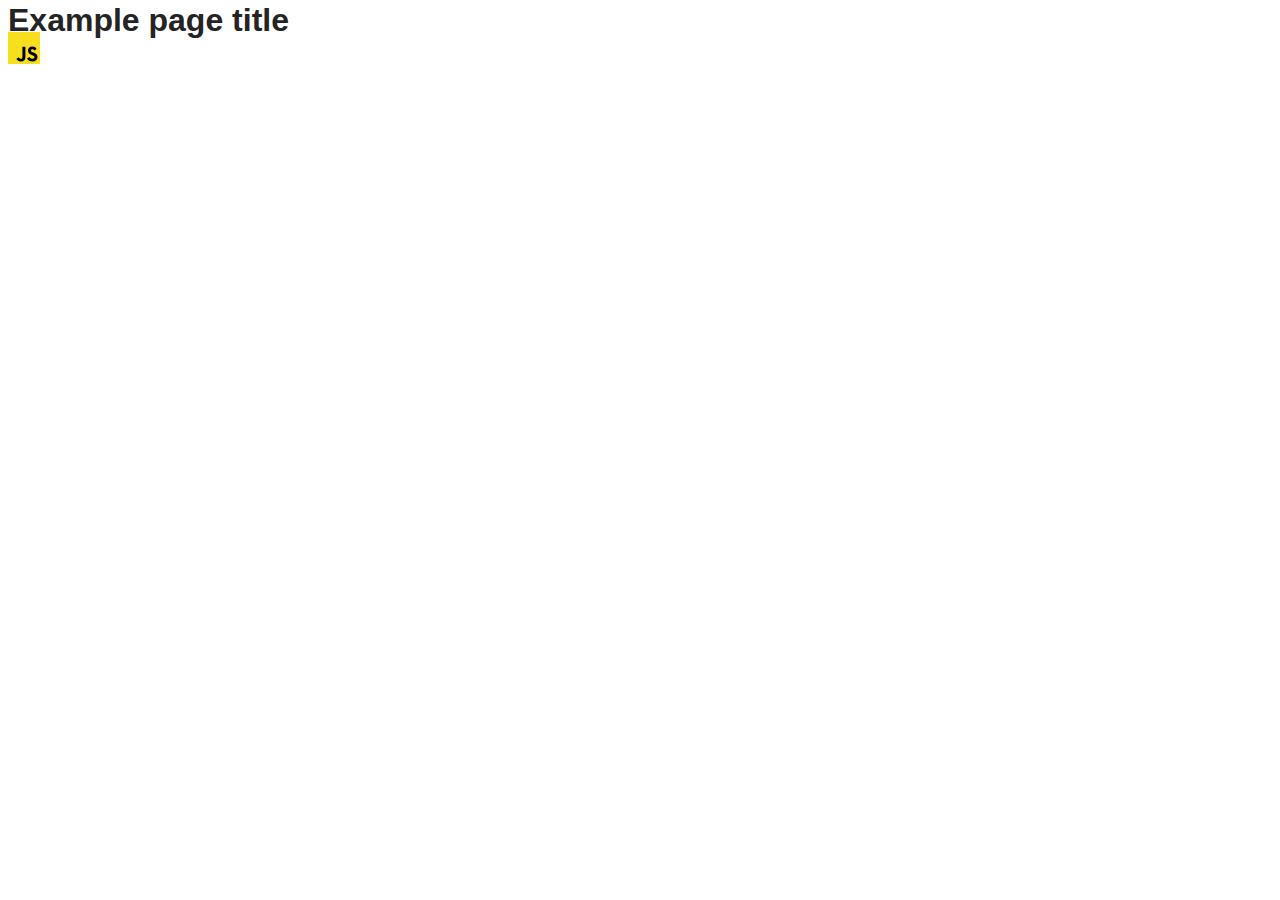
==== src/index.html @ 857473e1 "Initial commit" ====
<!DOCTYPE html>
<html lang="en">
  <head>
    <meta charset="UTF-8" />
    <link rel="icon" type="image/svg+xml" href="/favicon.svg" />
    <meta name="viewport" content="width=device-width, initial-scale=1.0" />
    <title>Vanilla App Template</title>
    <link rel="stylesheet" href="./css/styles.css" />
  </head>
  <body>
    <load ="partials/header.html" />

    <section>
      <h1>Example page title</h1>
      <!-- Path to images as from index.html file -->
      <img src="./img/javascript.svg" alt="" />
    </section>

    <!-- Loads the specified .html file -->
    <load ="partials/vite-promo.html" />

    <script type="module" src="./main.js"></script>
  </body>
</html>
---- src/css/styles.css ----
/**
  |============================
  | include css partials with
  | default @import url()
  |============================
*/
@import url('./reset.css');
@import url('./vite-promo.css');
@import url('./header.css');

:root {
  font-family: Inter, Avenir, Helvetica, Arial, sans-serif;
  font-size: 16px;
  line-height: 24px;
  font-weight: 400;

  color: #242424;
  background-color: rgba(255, 255, 255, 0.87);

  font-synthesis: none;
  text-rendering: optimizeLegibility;
  -webkit-font-smoothing: antialiased;
  -moz-osx-font-smoothing: grayscale;
  -webkit-text-size-adjust: 100%;
}
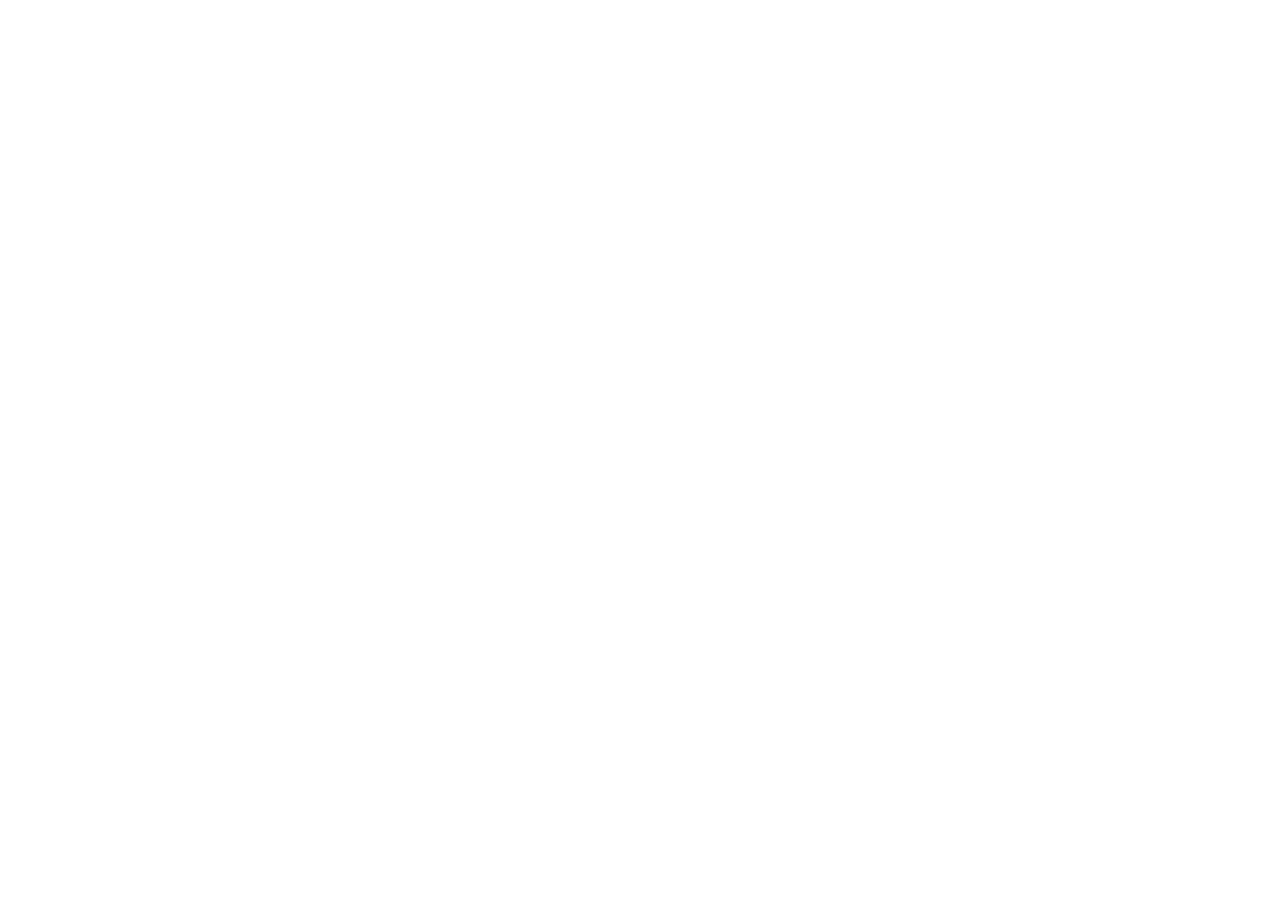
==== commit f9f07ddb: "initial commit" ====
--- a/src/index.html
+++ b/src/index.html
@@ -10,15 +10,6 @@
   <body>
     <load ="partials/header.html" />
 
-    <section>
-      <h1>Example page title</h1>
-      <!-- Path to images as from index.html file -->
-      <img src="./img/javascript.svg" alt="" />
-    </section>
-
-    <!-- Loads the specified .html file -->
-    <load ="partials/vite-promo.html" />
-
-    <script type="module" src="./main.js"></script>
   </body>
+  
 </html>
--- a/src/css/styles.css
+++ b/src/css/styles.css
@@ -4,9 +4,9 @@
   | default @import url()
   |============================
 */
-@import url('./reset.css');
-@import url('./vite-promo.css');
-@import url('./header.css');
+/* @import url('./reset.css'); */
+/* @import url('./vite-promo.css'); */
+/* @import url('./header.css'); */
 
 :root {
   font-family: Inter, Avenir, Helvetica, Arial, sans-serif;
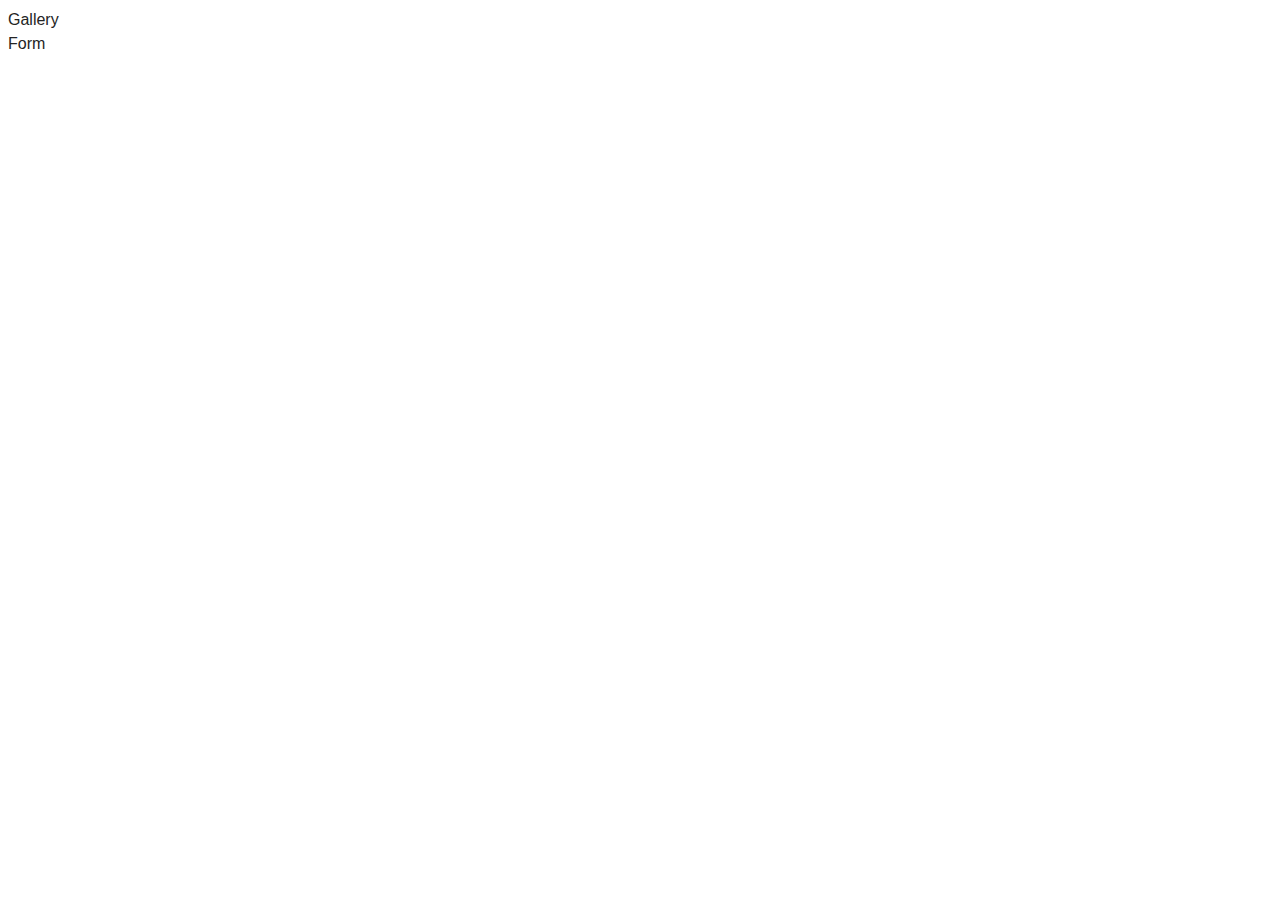
==== commit 9deccc0f: "correction html" ====
--- a/src/index.html
+++ b/src/index.html
@@ -8,8 +8,18 @@
     <link rel="stylesheet" href="./css/styles.css" />
   </head>
   <body>
-    <load ="partials/header.html" />
+    <header class="header">
+      <nav class="nav">
+        <ul class="nav-list">
+          <li class="nav-item">
+            <a href="./1-gallery.html" class="nav-link">Gallery</a>
+          </li>
 
+          <li class="nav-item">
+            <a href="./2-form.html" class="nav-link">Form</a>
+          </li>
+        </ul>
+      </nav>
+    </header>
   </body>
-  
 </html>
--- a/src/css/styles.css
+++ b/src/css/styles.css
@@ -4,9 +4,9 @@
   | default @import url()
   |============================
 */
-/* @import url('./reset.css'); */
-/* @import url('./vite-promo.css'); */
-/* @import url('./header.css'); */
+@import url('./reset.css');
+@import url('./1-gallery.css');
+@import url('./2-form.css');
 
 :root {
   font-family: Inter, Avenir, Helvetica, Arial, sans-serif;
@@ -23,3 +23,4 @@
   -moz-osx-font-smoothing: grayscale;
   -webkit-text-size-adjust: 100%;
 }
+
